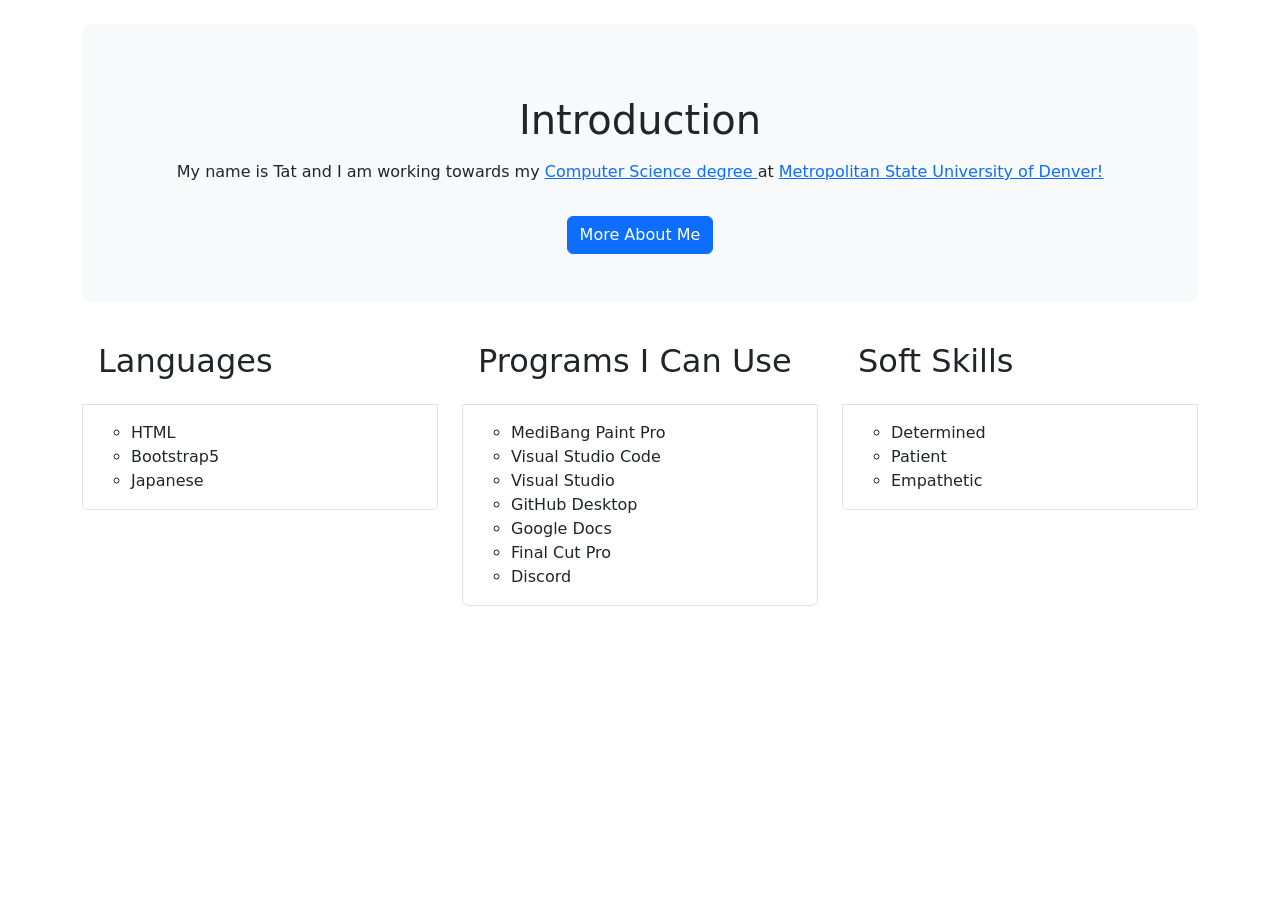
==== index.html @ c37b9c17 "Removed unprofessional image" ====
<!DOCTYPE html>
<html lang="en">

<head>
    <meta charset="utf-8" />
    <meta name="viewport" content="width=device-width, initial-scale=1" />
    <title>Tat's Website</title>

    <link href="https://cdn.jsdelivr.net/npm/bootstrap@5.3.3/dist/css/bootstrap.min.css" rel="stylesheet" />
    <script src="https://code.jquery.com/jquery-3.7.1.min.js"></script>

    <link href="style.css" rel="stylesheet" />
</head>

<!-- Toggle light-page ↔ dark-page -->

<body class="light-page">
    <!-- Navbar gets added here -->
    <div id="nav-placeholder"></div>

    <!-- Main content -->
    <main class="container py-4">
        <!-- Hero -->
        <section class="p-5 mb-4 bg-body-tertiary rounded-3">
            
            <h2 class="display-6 mb-3 pt-4" style="text-align: center">
                Introduction
            </h2>
            <p class="pb-3" style="text-align: center">
                My name is Tat and I am working towards my
                <a href="https://www.msudenver.edu/computer-sciences/computer-science-major-bs/"
                    target="_blank">Computer Science degree
                </a>
                at
                <a href="https://www.msudenver.edu/" target="_blank">Metropolitan State University of Denver!</a>
            </p>
            <div class="row">
                <div class="col"></div>
                <div class="col text-center">
                    <a class="btn btn-primary" href="about.html">More About Me</a>
                </div>
                <div class="col"></div>
            </div>
        </section>

        <!-- List group -->
<div class="row">
    <div class="col ">
        <ul class="list-group" style="max-height: 12rem;">
            <h2 class="p-3">Languages</h2>
            <li class="list-group-item">
                <ul class="py-2">
                    <li>HTML</li>
                    <li>Bootstrap5</li>
                    <li>Japanese</li>
                </ul>
            </li>
        </ul>
    </div>
    <div class="col  pb-4">
        <ul class="list-group" style="max-height: 24rem;">
            <h2 class="p-3">Programs I Can Use</h2>
            <li class="list-group-item">
                <ul class="py-2">
                    <li>MediBang Paint Pro</li>
                    <li>Visual Studio Code</li>
                    <li>Visual Studio</li>
                    <li>GitHub Desktop</li>
                    <li>Google Docs</li>
                    <li>Final Cut Pro</li>
                    <li>Discord</li>
                </ul>
            </li>
        </ul>
    </div>
    <div class="col">
        <ul class="list-group" style="max-height: 12rem;">
            <h2 class="p-3">Soft Skills</h2>
            <li class="list-group-item">
                <ul class="py-2">
                    <li>Determined</li>
                    <li>Patient</li>
                    <li>Empathetic</li>
                </ul>
            </li>
        </ul>
    </div>
</div>

    </main>

    <script>
        // Load only the #site-nav element
        $("#nav-placeholder").load("navbar.html #site-nav");
    </script>
    <script src="https://cdn.jsdelivr.net/npm/bootstrap@5.3.3/dist/js/bootstrap.bundle.min.js"></script>
</body>

</html>
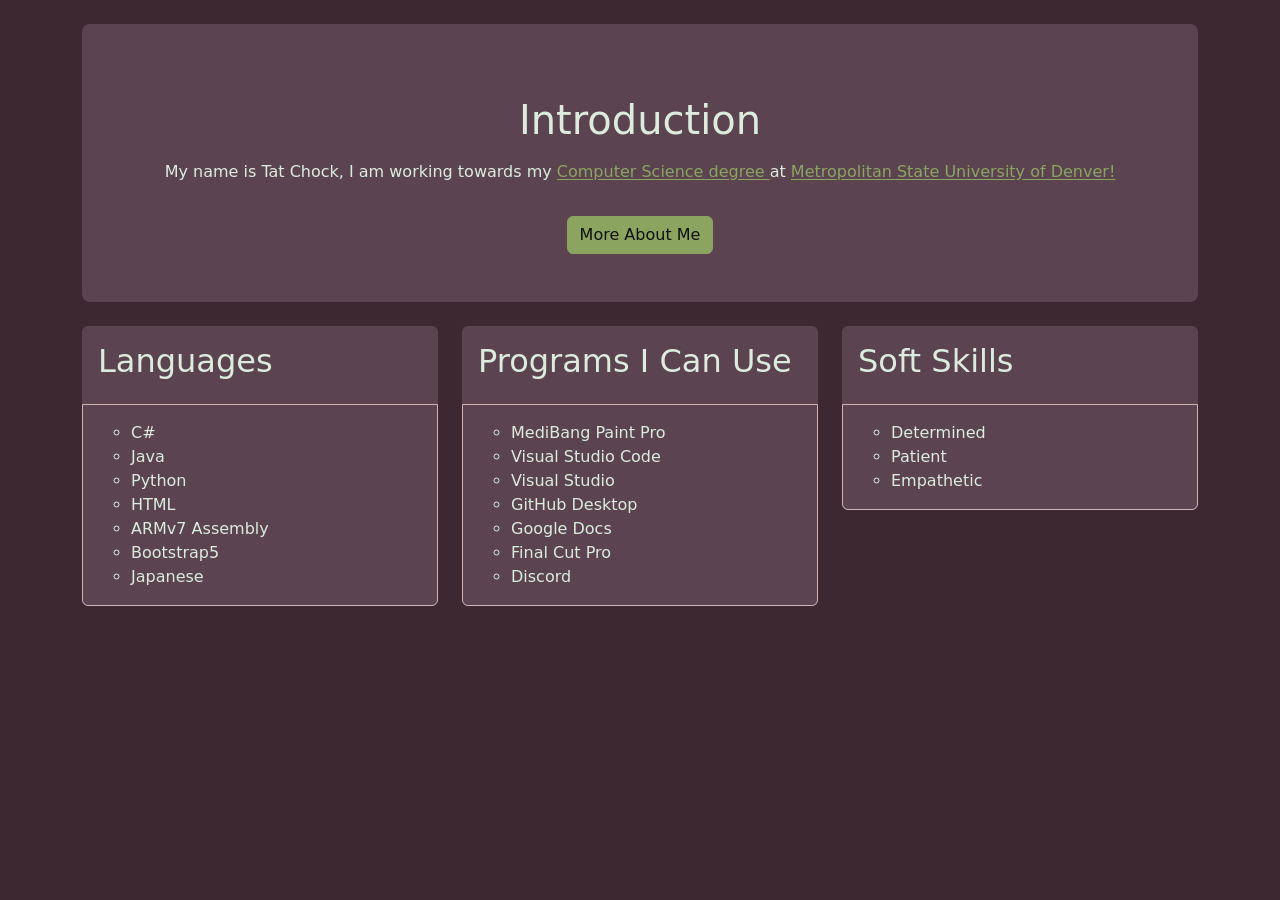
==== commit 93801593: "updating info" ====
--- a/index.html
+++ b/index.html
@@ -27,7 +27,7 @@
                 Introduction
             </h2>
             <p class="pb-3" style="text-align: center">
-                My name is Tat and I am working towards my
+                My name is Tat Chock, I am working towards my
                 <a href="https://www.msudenver.edu/computer-sciences/computer-science-major-bs/"
                     target="_blank">Computer Science degree
                 </a>
@@ -50,7 +50,11 @@
             <h2 class="p-3">Languages</h2>
             <li class="list-group-item">
                 <ul class="py-2">
+                    <li>C#</li>
+                    <li>Java</li>
+                    <li>Python</li>
                     <li>HTML</li>
+                    <li>ARMv7 Assembly</li>
                     <li>Bootstrap5</li>
                     <li>Japanese</li>
                 </ul>
--- a/style.css
+++ b/style.css
@@ -0,0 +1,116 @@
+/* =============================
+   LIGHT THEME — EDIT THESE 5
+   ============================= */
+:root {
+  --bg: #3d2832;
+  /* page background */
+  --text: #dbecde;
+  /* main text */
+  --surface: #5b4450;
+  /* cards, boxes, list items */
+  --nav: #1b1116;
+  /* navbar (dark bar) */
+  --accent: #8ba561;
+  /* links & primary buttons */
+  --hero: #5b4450;
+  /* jumbotron/hero bg */
+}
+
+/* =============================
+   Do not edit below
+   ============================= */
+
+/* Auto-derived (you can ignore) */
+:root {
+  --accent-hover: color-mix(in srgb, var(--accent) 85%, black);
+  --on-nav: #FFFFFF;
+  /* text on dark navbar */
+  --border: #d2b5b3;
+  /* soft borders */
+}
+
+/* ====== Page ====== */
+body {
+  background: var(--bg);
+  color: var(--text);
+}
+
+/* ====== Navbar ====== */
+.site-nav {
+  background: var(--nav);
+  color: var(--on-nav);
+}
+
+.site-nav .navbar-brand,
+.site-nav .nav-link {
+  color: var(--on-nav);
+  text-decoration: none;
+}
+
+.site-nav .nav-link:hover {
+  opacity: .9;
+}
+
+.site-nav .navbar-toggler {
+  border-color: rgba(255, 255, 255, .35);
+}
+
+.site-nav .navbar-toggler-icon {
+  filter: invert(1) brightness(1.2);
+}
+
+/* ====== Hero (“jumbotron”) ====== */
+.bg-body-tertiary {
+  background-color: var(--hero) !important;
+  color: var(--text);
+}
+
+/* ====== Cards & Boxes (light surfaces) ====== */
+.card,
+.box {
+  background: var(--surface);
+  color: var(--text);
+  border: 1px solid var(--border);
+  border-radius: .5rem;
+}
+
+.box {
+  padding: 1rem;
+}
+
+/* List group inside light surfaces */
+.list-group,
+.list-group-item {
+  background: var(--surface);
+  color: var(--text);
+  border-color: var(--border);
+}
+
+/* ====== Links & Buttons ====== */
+a {
+  color: var(--accent);
+  text-decoration: underline;
+  text-underline-offset: 2px;
+}
+
+a:hover,
+a:focus {
+  color: var(--accent-hover);
+}
+
+/* Make anchor-buttons look like buttons, not links */
+a.btn {
+  text-decoration: none;
+}
+
+/* Bootstrap primary button uses your accent */
+.btn-primary {
+  background-color: var(--accent);
+  border-color: var(--accent);
+  color: #101010;
+}
+
+.btn-primary:hover {
+  background-color: var(--accent-hover);
+  border-color: var(--accent-hover);
+}
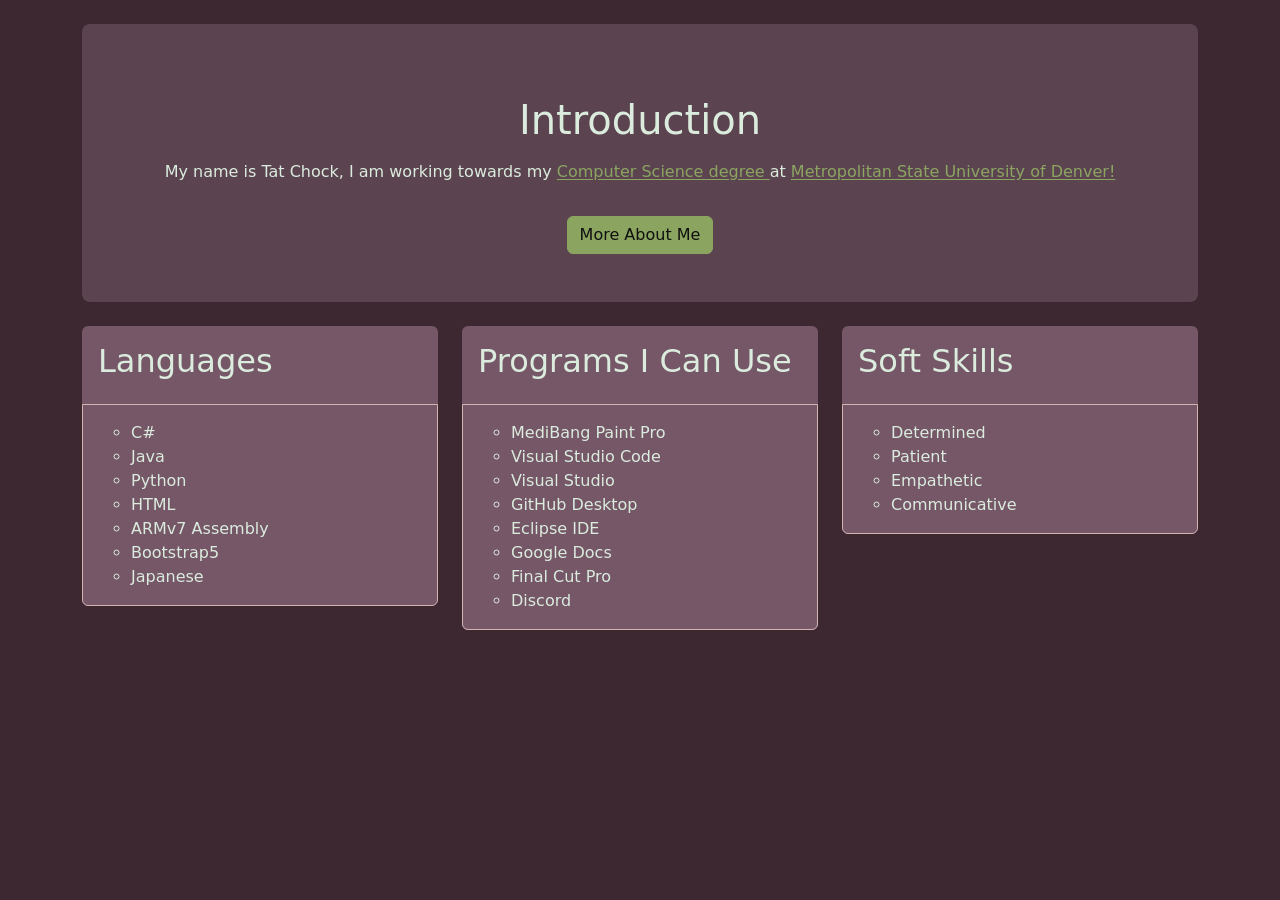
==== commit 53d33820: "updated information" ====
--- a/index.html
+++ b/index.html
@@ -70,6 +70,7 @@
                     <li>Visual Studio Code</li>
                     <li>Visual Studio</li>
                     <li>GitHub Desktop</li>
+                    <li>Eclipse IDE</li>
                     <li>Google Docs</li>
                     <li>Final Cut Pro</li>
                     <li>Discord</li>
@@ -85,6 +86,7 @@
                     <li>Determined</li>
                     <li>Patient</li>
                     <li>Empathetic</li>
+                    <li>Communicative</li>
                 </ul>
             </li>
         </ul>
--- a/style.css
+++ b/style.css
@@ -6,7 +6,7 @@
   /* page background */
   --text: #dbecde;
   /* main text */
-  --surface: #5b4450;
+  --surface: #755767;
   /* cards, boxes, list items */
   --nav: #1b1116;
   /* navbar (dark bar) */
